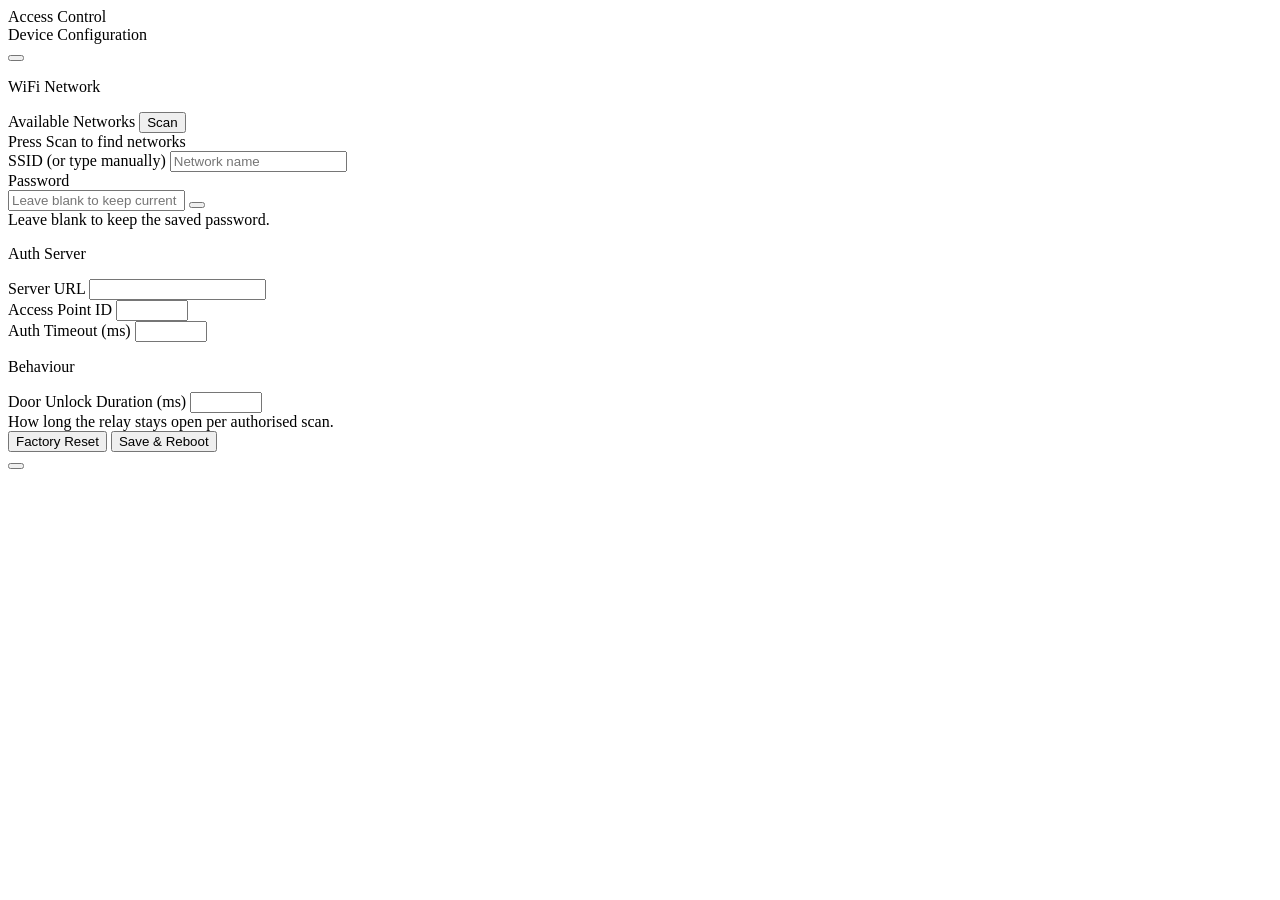
==== data/index.html @ 37a0aa6e "Add index.html for Access Control configuration interface" ====
<!doctype html>
<html lang="en" data-bs-theme="light">
	<head>
		<meta charset="UTF-8" />
		<meta name="viewport" content="width=device-width, initial-scale=1.0" />
		<title>Access Control — Configuration</title>
		<link rel="stylesheet" href="/bootstrap.min.css" />
		<link rel="stylesheet" href="/bootstrap-icons.min.css" />
		<link rel="stylesheet" href="/app.css" />
	</head>
	<body>
		<!-- ── Navbar ─────────────────────────────────────────────────── -->
		<nav class="navbar border-bottom px-3 px-md-4">
			<div class="d-flex align-items-center gap-2">
				<span class="brand-icon">
					<i class="bi bi-shield-lock-fill"></i>
				</span>
				<div>
					<div class="fw-semibold lh-1 nav-title">Access Control</div>
					<div class="text-muted lh-1 nav-sub">
						Device Configuration
						<span id="mode-badge"></span>
					</div>
				</div>
			</div>
			<div class="ms-auto d-flex align-items-center gap-2">
				<button
					class="btn btn-sm btn-outline-secondary"
					id="theme-toggle"
					title="Toggle theme"
				>
					<i class="bi bi-moon-fill" id="theme-icon"></i>
				</button>
			</div>
		</nav>

		<!-- ── Main ───────────────────────────────────────────────────── -->
		<div class="container py-4 main-container">
			<!-- WiFi -->
			<div class="card mb-4 shadow-sm">
				<div class="card-body p-4">
					<p class="section-heading">
						<i class="bi bi-wifi me-1"></i>WiFi Network
					</p>

					<!-- Scan -->
					<div class="mb-3">
						<div class="d-flex align-items-center justify-content-between mb-2">
							<label class="form-label mb-0 fw-medium"
								>Available Networks</label
							>
							<button
								class="btn btn-sm btn-outline-primary"
								id="scan-btn"
								onclick="scanNetworks()"
							>
								<i class="bi bi-arrow-clockwise me-1"></i>Scan
							</button>
						</div>
						<div
							id="scan-status"
							class="text-muted small mb-2"
							style="display: none"
						></div>
						<div id="network-list" class="border rounded p-2 network-list">
							<div class="text-center text-muted small py-3">
								<i class="bi bi-wifi-off me-1"></i>Press Scan to find networks
							</div>
						</div>
					</div>

					<!-- SSID -->
					<div class="mb-3">
						<label class="form-label fw-medium">
							SSID
							<span class="text-muted fw-normal small">(or type manually)</span>
						</label>
						<input
							type="text"
							class="form-control"
							id="ssid"
							maxlength="63"
							placeholder="Network name"
						/>
					</div>

					<!-- Password -->
					<div class="mb-1">
						<label class="form-label fw-medium">Password</label>
						<div class="input-group">
							<input
								type="password"
								class="form-control"
								id="password"
								maxlength="63"
								placeholder="Leave blank to keep current"
							/>
							<button
								class="btn btn-outline-secondary"
								type="button"
								onclick="togglePw()"
							>
								<i class="bi bi-eye" id="pw-eye"></i>
							</button>
						</div>
						<div class="form-text">Leave blank to keep the saved password.</div>
					</div>
				</div>
			</div>

			<!-- Server -->
			<div class="card mb-4 shadow-sm">
				<div class="card-body p-4">
					<p class="section-heading">
						<i class="bi bi-server me-1"></i>Auth Server
					</p>

					<div class="mb-3">
						<label class="form-label fw-medium">Server URL</label>
						<input
							type="url"
							class="form-control"
							id="serverUrl"
							maxlength="127"
						/>
					</div>

					<div class="row g-3">
						<div class="col-sm-6">
							<label class="form-label fw-medium">Access Point ID</label>
							<input
								type="number"
								class="form-control"
								id="apId"
								min="1"
								max="65535"
							/>
						</div>
						<div class="col-sm-6">
							<label class="form-label fw-medium">
								Auth Timeout
								<span class="text-muted fw-normal small">(ms)</span>
							</label>
							<input
								type="number"
								class="form-control"
								id="authTimeout"
								min="1000"
								max="30000"
							/>
						</div>
					</div>
				</div>
			</div>

			<!-- Behaviour -->
			<div class="card mb-4 shadow-sm">
				<div class="card-body p-4">
					<p class="section-heading">
						<i class="bi bi-toggles me-1"></i>Behaviour
					</p>
					<div>
						<label class="form-label fw-medium">
							Door Unlock Duration
							<span class="text-muted fw-normal small">(ms)</span>
						</label>
						<input
							type="number"
							class="form-control"
							id="lockDuration"
							min="500"
							max="30000"
						/>
						<div class="form-text">
							How long the relay stays open per authorised scan.
						</div>
					</div>
				</div>
			</div>

			<!-- Actions -->
			<div class="d-grid gap-2 d-sm-flex justify-content-sm-end">
				<button class="btn btn-outline-danger" onclick="factoryReset()">
					<i class="bi bi-arrow-counterclockwise me-1"></i>Factory Reset
				</button>
				<button class="btn btn-primary px-4" onclick="saveConfig()">
					<i class="bi bi-floppy-fill me-1"></i>Save &amp; Reboot
				</button>
			</div>
		</div>
		<!-- /container -->

		<!-- ── Toast ──────────────────────────────────────────────────── -->
		<div class="position-fixed bottom-0 end-0 p-3" style="z-index: 9999">
			<div
				id="main-toast"
				class="toast align-items-center border-0"
				role="alert"
			>
				<div class="d-flex">
					<div class="toast-body fw-medium" id="toast-body"></div>
					<button
						type="button"
						class="btn-close btn-close-white me-2 m-auto"
						data-bs-dismiss="toast"
					></button>
				</div>
			</div>
		</div>

		<script src="/bootstrap.bundle.min.js"></script>
		<script src="/app.js"></script>
	</body>
</html>
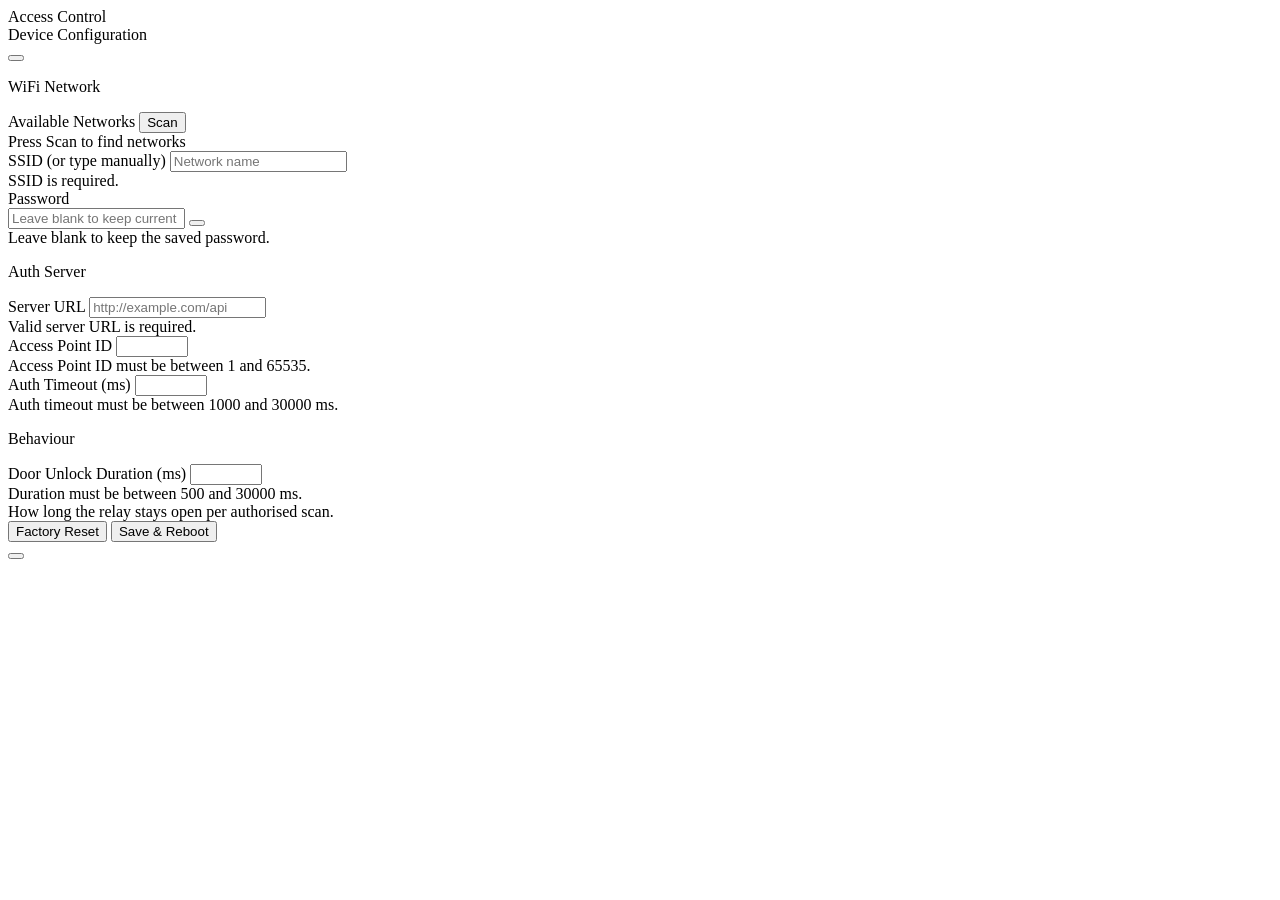
==== commit 7272c50d: "Enhance index.html with improved UI elements and form validation for WiFi and server settings" ====
--- a/data/index.html
+++ b/data/index.html
@@ -24,6 +24,13 @@
 				</div>
 			</div>
 			<div class="ms-auto d-flex align-items-center gap-2">
+				<a
+					href="/security"
+					class="btn btn-sm btn-outline-secondary"
+					title="Security settings"
+				>
+					<i class="bi bi-gear-fill me-1"></i>
+				</a>
 				<button
 					class="btn btn-sm btn-outline-secondary"
 					id="theme-toggle"
@@ -31,162 +38,200 @@
 				>
 					<i class="bi bi-moon-fill" id="theme-icon"></i>
 				</button>
+				<a
+					href="/logout"
+					class="btn btn-sm btn-outline-danger"
+					title="Sign out"
+					onclick="return confirm('Sign out?');"
+				>
+					<i class="bi bi-box-arrow-right"></i>
+				</a>
 			</div>
 		</nav>
 
 		<!-- ── Main ───────────────────────────────────────────────────── -->
 		<div class="container py-4 main-container">
-			<!-- WiFi -->
-			<div class="card mb-4 shadow-sm">
-				<div class="card-body p-4">
-					<p class="section-heading">
-						<i class="bi bi-wifi me-1"></i>WiFi Network
-					</p>
-
-					<!-- Scan -->
-					<div class="mb-3">
-						<div class="d-flex align-items-center justify-content-between mb-2">
-							<label class="form-label mb-0 fw-medium"
-								>Available Networks</label
+			<form id="config-form" novalidate>
+				<!-- WiFi -->
+				<div class="card mb-4 shadow-sm">
+					<div class="card-body p-4">
+						<p class="section-heading">
+							<i class="bi bi-wifi me-1"></i>WiFi Network
+						</p>
+
+						<!-- Scan -->
+						<div class="mb-3">
+							<div
+								class="d-flex align-items-center justify-content-between mb-2"
 							>
-							<button
-								class="btn btn-sm btn-outline-primary"
-								id="scan-btn"
-								onclick="scanNetworks()"
-							>
-								<i class="bi bi-arrow-clockwise me-1"></i>Scan
-							</button>
-						</div>
-						<div
-							id="scan-status"
-							class="text-muted small mb-2"
-							style="display: none"
-						></div>
-						<div id="network-list" class="border rounded p-2 network-list">
-							<div class="text-center text-muted small py-3">
-								<i class="bi bi-wifi-off me-1"></i>Press Scan to find networks
-							</div>
-						</div>
-					</div>
-
-					<!-- SSID -->
-					<div class="mb-3">
-						<label class="form-label fw-medium">
-							SSID
-							<span class="text-muted fw-normal small">(or type manually)</span>
-						</label>
-						<input
-							type="text"
-							class="form-control"
-							id="ssid"
-							maxlength="63"
-							placeholder="Network name"
-						/>
-					</div>
-
-					<!-- Password -->
-					<div class="mb-1">
-						<label class="form-label fw-medium">Password</label>
-						<div class="input-group">
+								<label class="form-label mb-0 fw-medium"
+									>Available Networks</label
+								>
+								<button
+									type="button"
+									class="btn btn-sm btn-outline-primary"
+									id="scan-btn"
+									onclick="scanNetworks()"
+								>
+									<i class="bi bi-arrow-clockwise me-1"></i>Scan
+								</button>
+							</div>
+							<div
+								id="scan-status"
+								class="text-muted small mb-2"
+								style="display: none"
+							></div>
+							<div id="network-list" class="border rounded p-2 network-list">
+								<div class="text-center text-muted small py-3">
+									<i class="bi bi-wifi-off me-1"></i>Press Scan to find networks
+								</div>
+							</div>
+						</div>
+
+						<!-- SSID -->
+						<div class="mb-3">
+							<label class="form-label fw-medium">
+								SSID
+								<span class="text-muted fw-normal small"
+									>(or type manually)</span
+								>
+							</label>
 							<input
-								type="password"
+								type="text"
 								class="form-control"
-								id="password"
+								id="ssid"
 								maxlength="63"
-								placeholder="Leave blank to keep current"
+								placeholder="Network name"
+								required
 							/>
-							<button
-								class="btn btn-outline-secondary"
-								type="button"
-								onclick="togglePw()"
-							>
-								<i class="bi bi-eye" id="pw-eye"></i>
-							</button>
-						</div>
-						<div class="form-text">Leave blank to keep the saved password.</div>
-					</div>
-				</div>
-			</div>
-
-			<!-- Server -->
-			<div class="card mb-4 shadow-sm">
-				<div class="card-body p-4">
-					<p class="section-heading">
-						<i class="bi bi-server me-1"></i>Auth Server
-					</p>
-
-					<div class="mb-3">
-						<label class="form-label fw-medium">Server URL</label>
-						<input
-							type="url"
-							class="form-control"
-							id="serverUrl"
-							maxlength="127"
-						/>
-					</div>
-
-					<div class="row g-3">
-						<div class="col-sm-6">
-							<label class="form-label fw-medium">Access Point ID</label>
+							<div class="invalid-feedback">SSID is required.</div>
+						</div>
+
+						<!-- Password -->
+						<div class="mb-1">
+							<label class="form-label fw-medium">Password</label>
+							<div class="input-group">
+								<input
+									type="password"
+									class="form-control"
+									id="password"
+									maxlength="63"
+									placeholder="Leave blank to keep current"
+								/>
+								<button
+									type="button"
+									class="btn btn-outline-secondary"
+									onclick="togglePw()"
+								>
+									<i class="bi bi-eye" id="pw-eye"></i>
+								</button>
+							</div>
+							<div class="form-text">
+								Leave blank to keep the saved password.
+							</div>
+						</div>
+					</div>
+				</div>
+
+				<!-- Server -->
+				<div class="card mb-4 shadow-sm">
+					<div class="card-body p-4">
+						<p class="section-heading">
+							<i class="bi bi-server me-1"></i>Auth Server
+						</p>
+
+						<div class="mb-3">
+							<label class="form-label fw-medium">Server URL</label>
 							<input
-								type="number"
+								type="url"
 								class="form-control"
-								id="apId"
-								min="1"
-								max="65535"
+								id="serverUrl"
+								maxlength="255"
+								placeholder="http://example.com/api"
+								required
 							/>
-						</div>
-						<div class="col-sm-6">
+							<div class="invalid-feedback">Valid server URL is required.</div>
+						</div>
+
+						<div class="row g-3">
+							<div class="col-sm-6">
+								<label class="form-label fw-medium">Access Point ID</label>
+								<input
+									type="number"
+									class="form-control"
+									id="apId"
+									min="1"
+									max="65535"
+									required
+								/>
+								<div class="invalid-feedback">
+									Access Point ID must be between 1 and 65535.
+								</div>
+							</div>
+							<div class="col-sm-6">
+								<label class="form-label fw-medium">
+									Auth Timeout
+									<span class="text-muted fw-normal small">(ms)</span>
+								</label>
+								<input
+									type="number"
+									class="form-control"
+									id="authTimeout"
+									min="1000"
+									max="30000"
+									required
+								/>
+								<div class="invalid-feedback">
+									Auth timeout must be between 1000 and 30000 ms.
+								</div>
+							</div>
+						</div>
+					</div>
+				</div>
+
+				<!-- Behaviour -->
+				<div class="card mb-4 shadow-sm">
+					<div class="card-body p-4">
+						<p class="section-heading">
+							<i class="bi bi-toggles me-1"></i>Behaviour
+						</p>
+						<div>
 							<label class="form-label fw-medium">
-								Auth Timeout
+								Door Unlock Duration
 								<span class="text-muted fw-normal small">(ms)</span>
 							</label>
 							<input
 								type="number"
 								class="form-control"
-								id="authTimeout"
-								min="1000"
+								id="lockDuration"
+								min="500"
 								max="30000"
+								required
 							/>
-						</div>
-					</div>
-				</div>
-			</div>
-
-			<!-- Behaviour -->
-			<div class="card mb-4 shadow-sm">
-				<div class="card-body p-4">
-					<p class="section-heading">
-						<i class="bi bi-toggles me-1"></i>Behaviour
-					</p>
-					<div>
-						<label class="form-label fw-medium">
-							Door Unlock Duration
-							<span class="text-muted fw-normal small">(ms)</span>
-						</label>
-						<input
-							type="number"
-							class="form-control"
-							id="lockDuration"
-							min="500"
-							max="30000"
-						/>
-						<div class="form-text">
-							How long the relay stays open per authorised scan.
-						</div>
-					</div>
-				</div>
-			</div>
-
-			<!-- Actions -->
-			<div class="d-grid gap-2 d-sm-flex justify-content-sm-end">
-				<button class="btn btn-outline-danger" onclick="factoryReset()">
-					<i class="bi bi-arrow-counterclockwise me-1"></i>Factory Reset
-				</button>
-				<button class="btn btn-primary px-4" onclick="saveConfig()">
-					<i class="bi bi-floppy-fill me-1"></i>Save &amp; Reboot
-				</button>
-			</div>
+							<div class="invalid-feedback">
+								Duration must be between 500 and 30000 ms.
+							</div>
+							<div class="form-text">
+								How long the relay stays open per authorised scan.
+							</div>
+						</div>
+					</div>
+				</div>
+
+				<!-- Actions -->
+				<div class="d-grid gap-2 d-sm-flex justify-content-sm-end">
+					<button
+						type="button"
+						class="btn btn-outline-danger"
+						onclick="factoryReset()"
+					>
+						<i class="bi bi-arrow-counterclockwise me-1"></i>Factory Reset
+					</button>
+					<button type="submit" class="btn btn-primary px-4">
+						<i class="bi bi-floppy-fill me-1"></i>Save &amp; Reboot
+					</button>
+				</div>
+			</form>
 		</div>
 		<!-- /container -->
 
